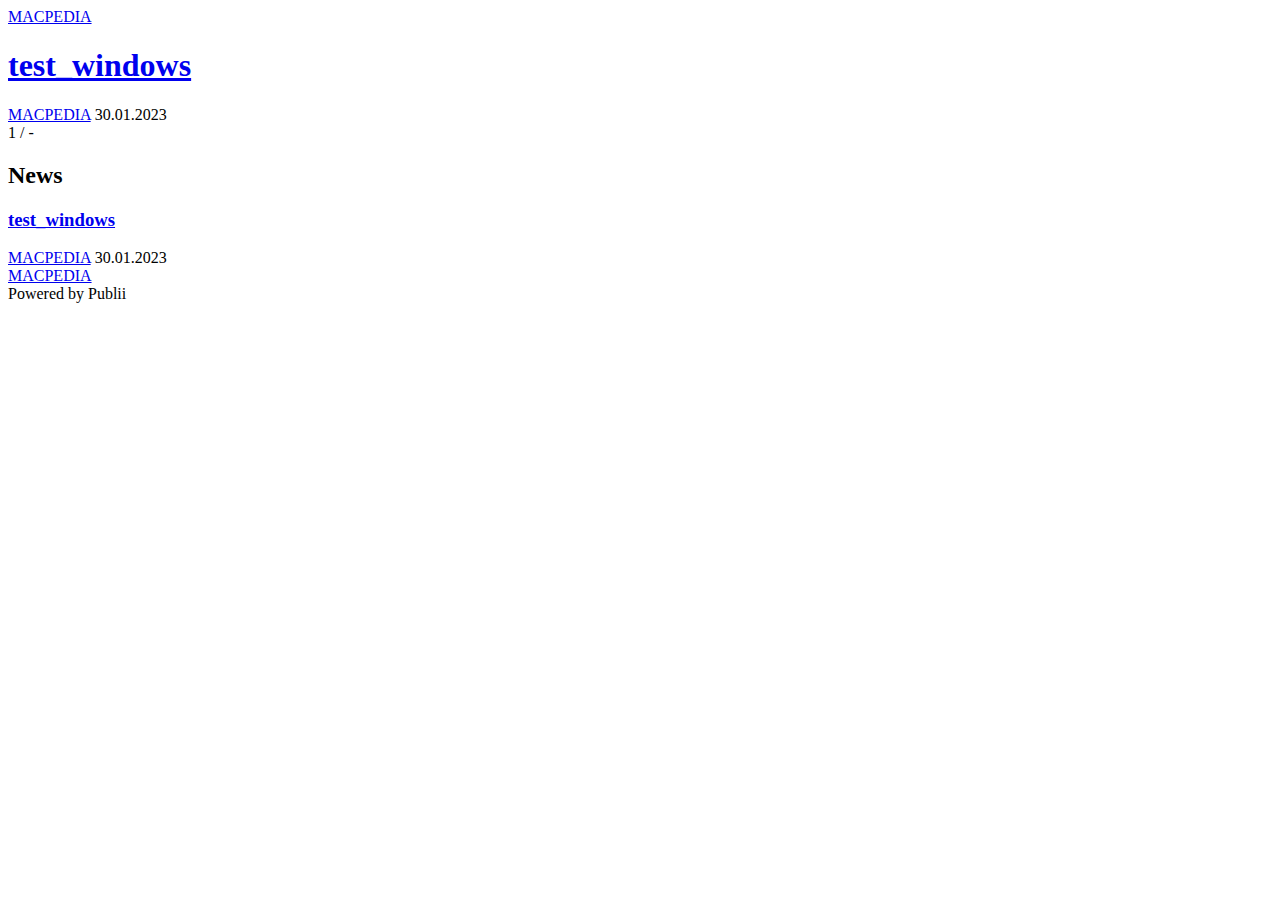
==== index.html @ 9b48d525 "Publii: update content" ====
<!DOCTYPE html><html lang="ko"><head><meta charset="utf-8"><meta http-equiv="X-UA-Compatible" content="IE=edge"><meta name="viewport" content="width=device-width,initial-scale=1"><title>MACPEDIA</title><meta name="generator" content="Publii Open-Source CMS for Static Site"><link rel="canonical" href="https://ovject.github.io/MACPEDIA/"><link rel="alternate" type="application/atom+xml" href="https://ovject.github.io/MACPEDIA/feed.xml"><link rel="alternate" type="application/json" href="https://ovject.github.io/MACPEDIA/feed.json"><meta property="og:title" content="MACPEDIA"><meta property="og:site_name" content="MACPEDIA"><meta property="og:description" content=""><meta property="og:url" content="https://ovject.github.io/MACPEDIA/"><meta property="og:type" content="website"><link rel="stylesheet" href="https://ovject.github.io/MACPEDIA/assets/css/style.css?v=f3835fef7086cb5950d5e14fcd782ff9"><script type="application/ld+json">{"@context":"http://schema.org","@type":"Organization","name":"MACPEDIA","url":"https://ovject.github.io/MACPEDIA/"}</script><noscript><style>img[loading] {
                    opacity: 1;
                }</style></noscript></head><body><div class="site-container"><header class="top" id="js-header"><div class="top__inner" id="js-post__progress"><a class="logo" href="https://ovject.github.io/MACPEDIA/">MACPEDIA</a></div></header><main class="main main--splitted"><div class="section featured"><div class="featured__slider"><div class="featured__viewport" aria-roledescription="carousel" aria-label="featuredPosts"><div class="featured__container" aria-live="off"><article class="featured__slide" aria-roledescription="slide" aria-label="1 of 2"><div class="featured__slide__inner"><div class="featured__body"><header><h1 class="featured__title"><a href="https://ovject.github.io/MACPEDIA/test.html">test_windows</a></h1><div class="metadata"><a href="https://ovject.github.io/MACPEDIA/authors/macpedia/" class="metadata__author">MACPEDIA</a> <time datetime="2023-01-30T13:12" class="metadata__date">30.01.2023</time></div></header></div></div></article></div></div><div class="featured__progress" aria-hidden="true"><div class="featured__progress__bar"></div></div><div class="featured__counter" aria-hidden="true"><span class="featured__counter__current">1</span> <span class="featured__counter__divider">/</span> <span class="featured__counter__total">-</span></div></div></div><div class="main__left main--splitted__left"><h2 class="main__heading">News</h2><article class="highlighted"><header class="highlighted__header"><h3 class="h1 highlighted__title"><a href="https://ovject.github.io/MACPEDIA/test.html">test_windows</a></h3><div class="metadata"><a href="https://ovject.github.io/MACPEDIA/authors/macpedia/" class="metadata__author">MACPEDIA</a> <time datetime="2023-01-30T13:12" class="metadata__date">30.01.2023</time></div></header></article></div><div class="main__right"></div></main><footer class="footer"><div class="footer__top"><a class="logo footer__logo" href="https://ovject.github.io/MACPEDIA/">MACPEDIA</a></div><div class="footer__bottom"><div class="footer__copyright">Powered by Publii</div></div></footer></div><script defer="defer" src="https://ovject.github.io/MACPEDIA/assets/js/scripts.min.js?v=01200278524b74ccf3210b7882b81e59"></script><script>window.publiiThemeMenuConfig = { mobileMenuMode: 'sidebar', animationSpeed: 300, submenuWidth: 'auto', doubleClickTime: 500, mobileMenuExpandableSubmenus: true, relatedContainerForOverlayMenuSelector: '.navbar', };</script><script>var images = document.querySelectorAll('img[loading]');
      for (var i = 0; i < images.length; i++) {
         if (images[i].complete) {
            images[i].classList.add('is-loaded');
            images[i].parentNode.classList.remove('is-img-loading');
            images[i].parentNode.parentNode.classList.remove('is-img-loading');
         } else {
            images[i].addEventListener('load', function () {
               this.classList.add('is-loaded');
               this.parentNode.classList.remove('is-img-loading');
               this.parentNode.parentNode.classList.remove('is-img-loading');
            }, false);
         }
      }</script><script src="https://ovject.github.io/MACPEDIA/assets/js/embla-carousel.umd.js?v=f893797e9ada2ab14b385ca0f05b4d4e"></script><script>// autoplay
               const autoplay = (embla, interval) => {
                  let timer = 0;
                  const play = () => {
                     stop();
                     requestAnimationFrame(() => (timer = window.setTimeout(next, interval)));
                  };
                  const stop = () => {
                     window.clearTimeout(timer);
                     timer = 0;
                  };
                  const next = () => {
                     if (embla.canScrollNext()) {
                        embla.scrollNext();
                     } else {
                        embla.scrollTo(0);
                     }
                     play();
                  };
                  return {
                     play,
                     stop
                  };
               };
            
            // main 
            const wrap = document.querySelector(".featured__slider");
            const viewPort = wrap.querySelector(".featured__viewport");
            const embla = EmblaCarousel(viewPort, {
               loop: false,
               speed: 6,
               draggable: true,
               dragFree: false,
               containScroll: "trimSnaps"
            });
            const autoplayer = autoplay(embla, 6000);

            embla.on("pointerUp", autoplayer.play);
            embla.on("init", autoplayer.play);
      
            // progress bar
               const progressBar = document.querySelector(".featured__progress__bar");
               const updateProgressBar = (progressBar, embla) => () => {
               const progress = Math.max(0, Math.min(1, embla.scrollProgress()));
                  progressBar.style.transform = `translateX(${progress * 100}%)`;
               };    
               const updateProgress = updateProgressBar(progressBar, embla);
               embla.on("scroll", updateProgress);

         // current and total slides
               const counterCurrent = document.querySelector('.featured__counter__current')
               const counterTotal = document.querySelector('.featured__counter__total')
               counterTotal.innerText = embla.scrollSnapList().length
               embla.on('select', () => {
                  counterCurrent.innerText = embla.selectedScrollSnap() + 1
               })</script></body></html>
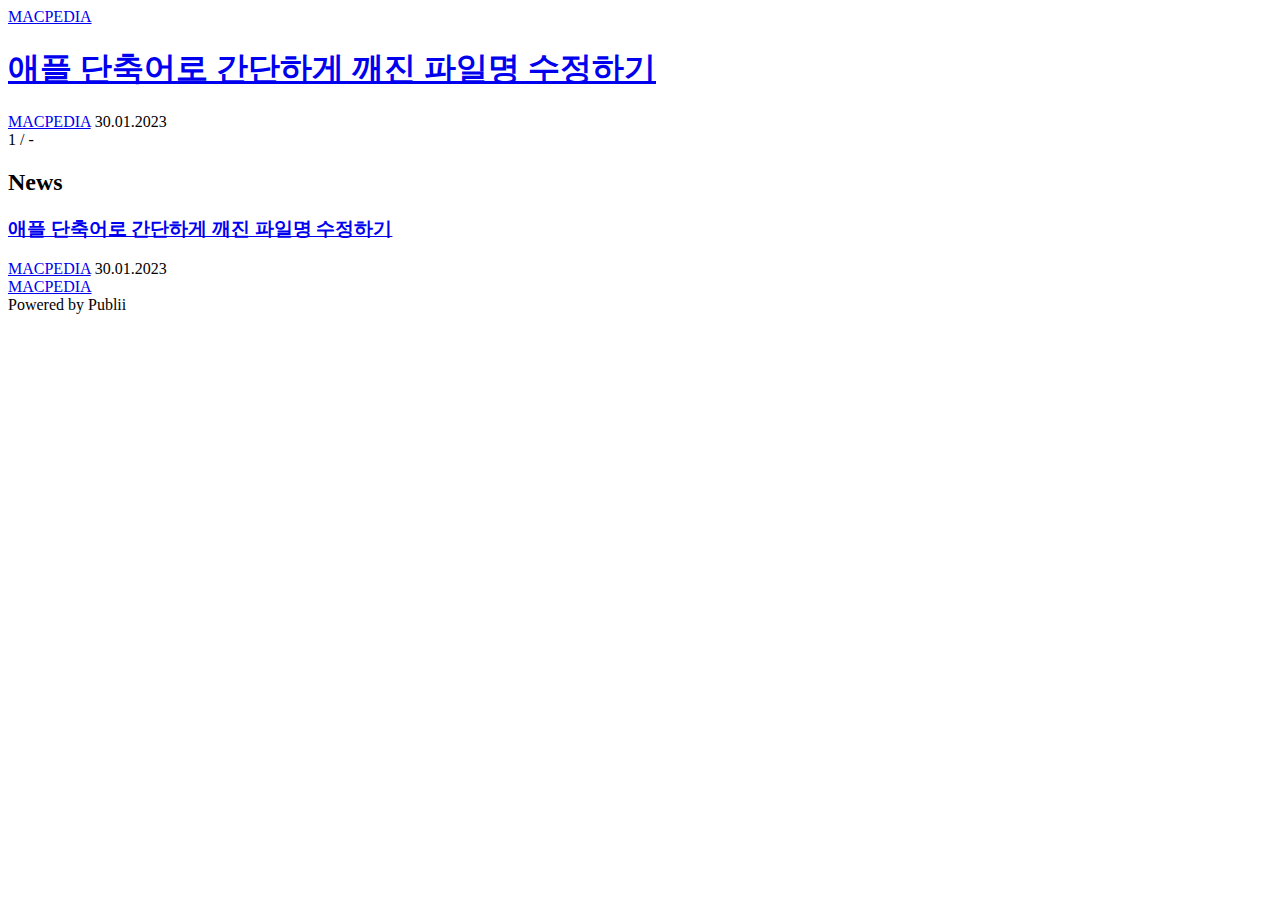
==== commit 0f2a6c8e: "Publii: update content" ====
--- a/index.html
+++ b/index.html
@@ -1,6 +1,6 @@
-<!DOCTYPE html><html lang="ko"><head><meta charset="utf-8"><meta http-equiv="X-UA-Compatible" content="IE=edge"><meta name="viewport" content="width=device-width,initial-scale=1"><title>MACPEDIA</title><meta name="generator" content="Publii Open-Source CMS for Static Site"><link rel="canonical" href="https://ovject.github.io/MACPEDIA/"><link rel="alternate" type="application/atom+xml" href="https://ovject.github.io/MACPEDIA/feed.xml"><link rel="alternate" type="application/json" href="https://ovject.github.io/MACPEDIA/feed.json"><meta property="og:title" content="MACPEDIA"><meta property="og:site_name" content="MACPEDIA"><meta property="og:description" content=""><meta property="og:url" content="https://ovject.github.io/MACPEDIA/"><meta property="og:type" content="website"><link rel="stylesheet" href="https://ovject.github.io/MACPEDIA/assets/css/style.css?v=f3835fef7086cb5950d5e14fcd782ff9"><script type="application/ld+json">{"@context":"http://schema.org","@type":"Organization","name":"MACPEDIA","url":"https://ovject.github.io/MACPEDIA/"}</script><noscript><style>img[loading] {
+<!DOCTYPE html><html lang="ko"><head><meta charset="utf-8"><meta http-equiv="X-UA-Compatible" content="IE=edge"><meta name="viewport" content="width=device-width,initial-scale=1"><title>MACPEDIA</title><meta name="generator" content="Publii Open-Source CMS for Static Site"><link rel="canonical" href="https://ovject.github.io/MACPEDIA/"><link rel="alternate" type="application/atom+xml" href="https://ovject.github.io/MACPEDIA/feed.xml"><link rel="alternate" type="application/json" href="https://ovject.github.io/MACPEDIA/feed.json"><meta property="og:title" content="MACPEDIA"><meta property="og:site_name" content="MACPEDIA"><meta property="og:description" content=""><meta property="og:url" content="https://ovject.github.io/MACPEDIA/"><meta property="og:type" content="website"><link rel="stylesheet" href="https://ovject.github.io/MACPEDIA/assets/css/style.css?v=ef97d4c37c750fa4f96a13e80f13cb71"><script type="application/ld+json">{"@context":"http://schema.org","@type":"Organization","name":"MACPEDIA","url":"https://ovject.github.io/MACPEDIA/"}</script><noscript><style>img[loading] {
                     opacity: 1;
-                }</style></noscript></head><body><div class="site-container"><header class="top" id="js-header"><div class="top__inner" id="js-post__progress"><a class="logo" href="https://ovject.github.io/MACPEDIA/">MACPEDIA</a></div></header><main class="main main--splitted"><div class="section featured"><div class="featured__slider"><div class="featured__viewport" aria-roledescription="carousel" aria-label="featuredPosts"><div class="featured__container" aria-live="off"><article class="featured__slide" aria-roledescription="slide" aria-label="1 of 2"><div class="featured__slide__inner"><div class="featured__body"><header><h1 class="featured__title"><a href="https://ovject.github.io/MACPEDIA/test.html">test_windows</a></h1><div class="metadata"><a href="https://ovject.github.io/MACPEDIA/authors/macpedia/" class="metadata__author">MACPEDIA</a> <time datetime="2023-01-30T13:12" class="metadata__date">30.01.2023</time></div></header></div></div></article></div></div><div class="featured__progress" aria-hidden="true"><div class="featured__progress__bar"></div></div><div class="featured__counter" aria-hidden="true"><span class="featured__counter__current">1</span> <span class="featured__counter__divider">/</span> <span class="featured__counter__total">-</span></div></div></div><div class="main__left main--splitted__left"><h2 class="main__heading">News</h2><article class="highlighted"><header class="highlighted__header"><h3 class="h1 highlighted__title"><a href="https://ovject.github.io/MACPEDIA/test.html">test_windows</a></h3><div class="metadata"><a href="https://ovject.github.io/MACPEDIA/authors/macpedia/" class="metadata__author">MACPEDIA</a> <time datetime="2023-01-30T13:12" class="metadata__date">30.01.2023</time></div></header></article></div><div class="main__right"></div></main><footer class="footer"><div class="footer__top"><a class="logo footer__logo" href="https://ovject.github.io/MACPEDIA/">MACPEDIA</a></div><div class="footer__bottom"><div class="footer__copyright">Powered by Publii</div></div></footer></div><script defer="defer" src="https://ovject.github.io/MACPEDIA/assets/js/scripts.min.js?v=01200278524b74ccf3210b7882b81e59"></script><script>window.publiiThemeMenuConfig = { mobileMenuMode: 'sidebar', animationSpeed: 300, submenuWidth: 'auto', doubleClickTime: 500, mobileMenuExpandableSubmenus: true, relatedContainerForOverlayMenuSelector: '.navbar', };</script><script>var images = document.querySelectorAll('img[loading]');
+                }</style></noscript><script async src="https://pagead2.googlesyndication.com/pagead/js/adsbygoogle.js?client=ca-pub-6883602578564761" crossorigin="anonymous"></script></head><body><div class="site-container"><header class="top" id="js-header"><div class="top__inner" id="js-post__progress"><a class="logo" href="https://ovject.github.io/MACPEDIA/">MACPEDIA</a></div></header><main class="main main--splitted"><div class="section featured"><div class="featured__slider"><div class="featured__viewport" aria-roledescription="carousel" aria-label="featuredPosts"><div class="featured__container" aria-live="off"><article class="featured__slide" aria-roledescription="slide" aria-label="1 of 2"><div class="featured__slide__inner"><div class="featured__body"><header><h1 class="featured__title"><a href="https://ovject.github.io/MACPEDIA/test.html">애플 단축어로 간단하게 깨진 파일명 수정하기</a></h1><div class="metadata"><a href="https://ovject.github.io/MACPEDIA/authors/macpedia/" class="metadata__author">MACPEDIA</a> <time datetime="2023-01-30T13:12" class="metadata__date">30.01.2023</time></div></header></div></div></article></div></div><div class="featured__progress" aria-hidden="true"><div class="featured__progress__bar"></div></div><div class="featured__counter" aria-hidden="true"><span class="featured__counter__current">1</span> <span class="featured__counter__divider">/</span> <span class="featured__counter__total">-</span></div></div></div><div class="main__left main--splitted__left"><h2 class="main__heading">News</h2><article class="highlighted"><header class="highlighted__header"><h3 class="h1 highlighted__title"><a href="https://ovject.github.io/MACPEDIA/test.html">애플 단축어로 간단하게 깨진 파일명 수정하기</a></h3><div class="metadata"><a href="https://ovject.github.io/MACPEDIA/authors/macpedia/" class="metadata__author">MACPEDIA</a> <time datetime="2023-01-30T13:12" class="metadata__date">30.01.2023</time></div></header></article></div><div class="main__right"></div></main><footer class="footer"><div class="footer__top"><a class="logo footer__logo" href="https://ovject.github.io/MACPEDIA/">MACPEDIA</a></div><div class="footer__bottom"><div class="footer__copyright">Powered by Publii</div></div></footer></div><script defer="defer" src="https://ovject.github.io/MACPEDIA/assets/js/scripts.min.js?v=01200278524b74ccf3210b7882b81e59"></script><script>window.publiiThemeMenuConfig = { mobileMenuMode: 'sidebar', animationSpeed: 300, submenuWidth: 'auto', doubleClickTime: 500, mobileMenuExpandableSubmenus: true, relatedContainerForOverlayMenuSelector: '.navbar', };</script><script>var images = document.querySelectorAll('img[loading]');
       for (var i = 0; i < images.length; i++) {
          if (images[i].complete) {
             images[i].classList.add('is-loaded');
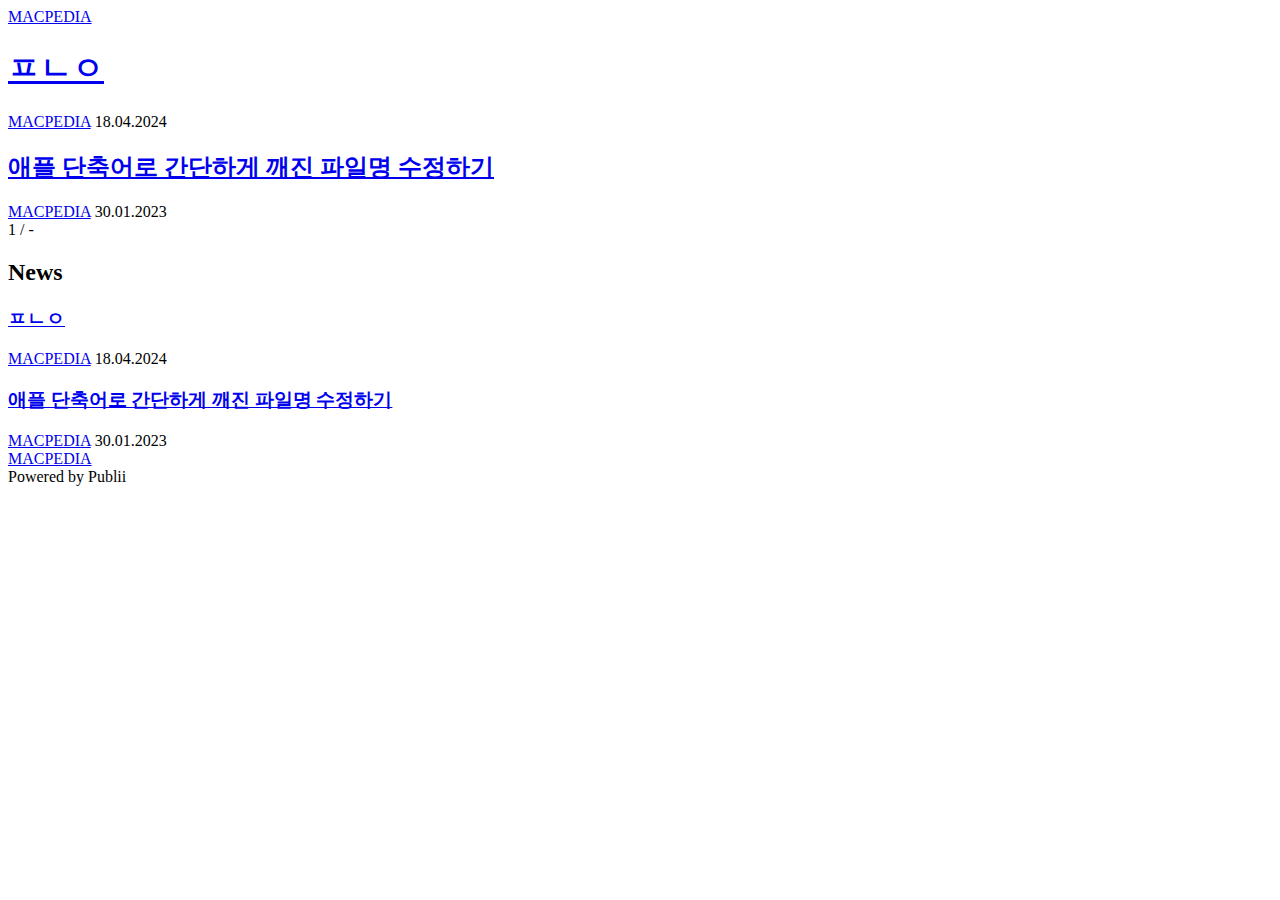
==== commit e2171ff9: "Publii: update content" ====
--- a/index.html
+++ b/index.html
@@ -1,6 +1,6 @@
 <!DOCTYPE html><html lang="ko"><head><meta charset="utf-8"><meta http-equiv="X-UA-Compatible" content="IE=edge"><meta name="viewport" content="width=device-width,initial-scale=1"><title>MACPEDIA</title><meta name="generator" content="Publii Open-Source CMS for Static Site"><link rel="canonical" href="https://ovject.github.io/MACPEDIA/"><link rel="alternate" type="application/atom+xml" href="https://ovject.github.io/MACPEDIA/feed.xml"><link rel="alternate" type="application/json" href="https://ovject.github.io/MACPEDIA/feed.json"><meta property="og:title" content="MACPEDIA"><meta property="og:site_name" content="MACPEDIA"><meta property="og:description" content=""><meta property="og:url" content="https://ovject.github.io/MACPEDIA/"><meta property="og:type" content="website"><link rel="stylesheet" href="https://ovject.github.io/MACPEDIA/assets/css/style.css?v=ef97d4c37c750fa4f96a13e80f13cb71"><script type="application/ld+json">{"@context":"http://schema.org","@type":"Organization","name":"MACPEDIA","url":"https://ovject.github.io/MACPEDIA/"}</script><noscript><style>img[loading] {
                     opacity: 1;
-                }</style></noscript><script async src="https://pagead2.googlesyndication.com/pagead/js/adsbygoogle.js?client=ca-pub-6883602578564761" crossorigin="anonymous"></script></head><body><div class="site-container"><header class="top" id="js-header"><div class="top__inner" id="js-post__progress"><a class="logo" href="https://ovject.github.io/MACPEDIA/">MACPEDIA</a></div></header><main class="main main--splitted"><div class="section featured"><div class="featured__slider"><div class="featured__viewport" aria-roledescription="carousel" aria-label="featuredPosts"><div class="featured__container" aria-live="off"><article class="featured__slide" aria-roledescription="slide" aria-label="1 of 2"><div class="featured__slide__inner"><div class="featured__body"><header><h1 class="featured__title"><a href="https://ovject.github.io/MACPEDIA/test.html">애플 단축어로 간단하게 깨진 파일명 수정하기</a></h1><div class="metadata"><a href="https://ovject.github.io/MACPEDIA/authors/macpedia/" class="metadata__author">MACPEDIA</a> <time datetime="2023-01-30T13:12" class="metadata__date">30.01.2023</time></div></header></div></div></article></div></div><div class="featured__progress" aria-hidden="true"><div class="featured__progress__bar"></div></div><div class="featured__counter" aria-hidden="true"><span class="featured__counter__current">1</span> <span class="featured__counter__divider">/</span> <span class="featured__counter__total">-</span></div></div></div><div class="main__left main--splitted__left"><h2 class="main__heading">News</h2><article class="highlighted"><header class="highlighted__header"><h3 class="h1 highlighted__title"><a href="https://ovject.github.io/MACPEDIA/test.html">애플 단축어로 간단하게 깨진 파일명 수정하기</a></h3><div class="metadata"><a href="https://ovject.github.io/MACPEDIA/authors/macpedia/" class="metadata__author">MACPEDIA</a> <time datetime="2023-01-30T13:12" class="metadata__date">30.01.2023</time></div></header></article></div><div class="main__right"></div></main><footer class="footer"><div class="footer__top"><a class="logo footer__logo" href="https://ovject.github.io/MACPEDIA/">MACPEDIA</a></div><div class="footer__bottom"><div class="footer__copyright">Powered by Publii</div></div></footer></div><script defer="defer" src="https://ovject.github.io/MACPEDIA/assets/js/scripts.min.js?v=01200278524b74ccf3210b7882b81e59"></script><script>window.publiiThemeMenuConfig = { mobileMenuMode: 'sidebar', animationSpeed: 300, submenuWidth: 'auto', doubleClickTime: 500, mobileMenuExpandableSubmenus: true, relatedContainerForOverlayMenuSelector: '.navbar', };</script><script>var images = document.querySelectorAll('img[loading]');
+                }</style></noscript><script async src="https://pagead2.googlesyndication.com/pagead/js/adsbygoogle.js?client=ca-pub-6883602578564761" crossorigin="anonymous"></script></head><body><div class="site-container"><header class="top" id="js-header"><div class="top__inner" id="js-post__progress"><a class="logo" href="https://ovject.github.io/MACPEDIA/">MACPEDIA</a></div></header><main class="main main--splitted"><div class="section featured"><div class="featured__slider"><div class="featured__viewport" aria-roledescription="carousel" aria-label="featuredPosts"><div class="featured__container" aria-live="off"><article class="featured__slide" aria-roledescription="slide" aria-label="1 of 2"><div class="featured__slide__inner"><div class="featured__body"><header><h1 class="featured__title"><a href="https://ovject.github.io/MACPEDIA/pn.html">ㅍㄴㅇ</a></h1><div class="metadata"><a href="https://ovject.github.io/MACPEDIA/authors/macpedia/" class="metadata__author">MACPEDIA</a> <time datetime="2024-04-18T17:49" class="metadata__date">18.04.2024</time></div></header></div></div></article><article class="featured__slide" aria-roledescription="slide" aria-label="2 of 2"><div class="featured__slide__inner"><div class="featured__body"><header><h2 class="h1 featured__title"><a href="https://ovject.github.io/MACPEDIA/test.html">애플 단축어로 간단하게 깨진 파일명 수정하기</a></h2><div class="metadata"><a href="https://ovject.github.io/MACPEDIA/authors/macpedia/" class="metadata__author">MACPEDIA</a> <time datetime="2023-01-30T13:12" class="metadata__date">30.01.2023</time></div></header></div></div></article></div></div><div class="featured__progress" aria-hidden="true"><div class="featured__progress__bar"></div></div><div class="featured__counter" aria-hidden="true"><span class="featured__counter__current">1</span> <span class="featured__counter__divider">/</span> <span class="featured__counter__total">-</span></div></div></div><div class="main__left main--splitted__left"><h2 class="main__heading">News</h2><article class="highlighted"><header class="highlighted__header"><h3 class="h1 highlighted__title"><a href="https://ovject.github.io/MACPEDIA/pn.html">ㅍㄴㅇ</a></h3><div class="metadata"><a href="https://ovject.github.io/MACPEDIA/authors/macpedia/" class="metadata__author">MACPEDIA</a> <time datetime="2024-04-18T17:49" class="metadata__date">18.04.2024</time></div></header></article></div><div class="main__right"><article class="c-card"><header class="c-card__body"><h3 class="h2 c-card__title"><a href="https://ovject.github.io/MACPEDIA/test.html">애플 단축어로 간단하게 깨진 파일명 수정하기</a></h3><div class="metadata c-card__metadata"><a href="https://ovject.github.io/MACPEDIA/authors/macpedia/" class="metadata__author">MACPEDIA</a> <time datetime="2023-01-30T13:12" class="metadata__date">30.01.2023</time></div></header></article></div></main><footer class="footer"><div class="footer__top"><a class="logo footer__logo" href="https://ovject.github.io/MACPEDIA/">MACPEDIA</a></div><div class="footer__bottom"><div class="footer__copyright">Powered by Publii</div></div></footer></div><script defer="defer" src="https://ovject.github.io/MACPEDIA/assets/js/scripts.min.js?v=01200278524b74ccf3210b7882b81e59"></script><script>window.publiiThemeMenuConfig = { mobileMenuMode: 'sidebar', animationSpeed: 300, submenuWidth: 'auto', doubleClickTime: 500, mobileMenuExpandableSubmenus: true, relatedContainerForOverlayMenuSelector: '.navbar', };</script><script>var images = document.querySelectorAll('img[loading]');
       for (var i = 0; i < images.length; i++) {
          if (images[i].complete) {
             images[i].classList.add('is-loaded');
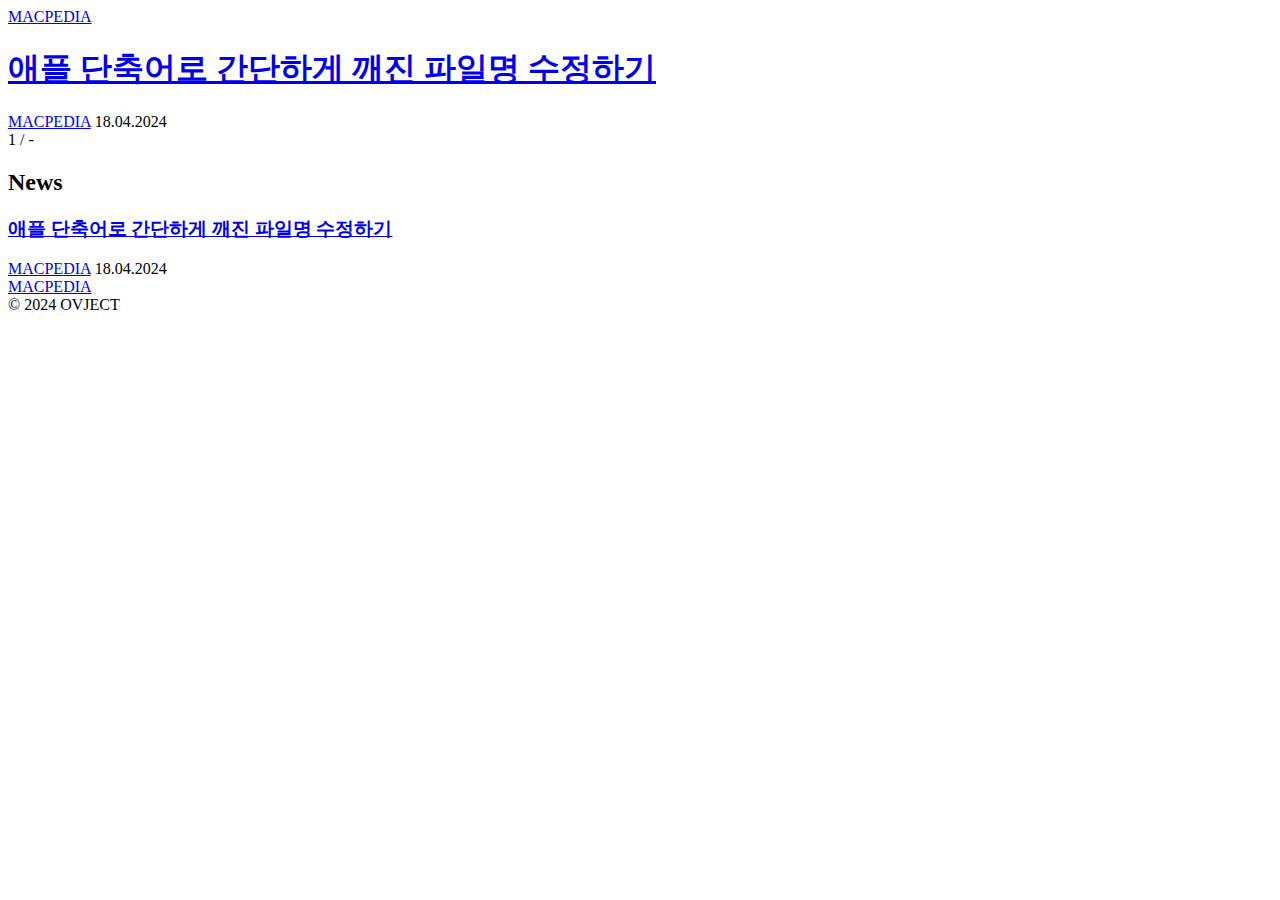
==== commit 93537a56: "Publii: update content" ====
--- a/index.html
+++ b/index.html
@@ -1,6 +1,6 @@
 <!DOCTYPE html><html lang="ko"><head><meta charset="utf-8"><meta http-equiv="X-UA-Compatible" content="IE=edge"><meta name="viewport" content="width=device-width,initial-scale=1"><title>MACPEDIA</title><meta name="generator" content="Publii Open-Source CMS for Static Site"><link rel="canonical" href="https://ovject.github.io/MACPEDIA/"><link rel="alternate" type="application/atom+xml" href="https://ovject.github.io/MACPEDIA/feed.xml"><link rel="alternate" type="application/json" href="https://ovject.github.io/MACPEDIA/feed.json"><meta property="og:title" content="MACPEDIA"><meta property="og:site_name" content="MACPEDIA"><meta property="og:description" content=""><meta property="og:url" content="https://ovject.github.io/MACPEDIA/"><meta property="og:type" content="website"><link rel="stylesheet" href="https://ovject.github.io/MACPEDIA/assets/css/style.css?v=ef97d4c37c750fa4f96a13e80f13cb71"><script type="application/ld+json">{"@context":"http://schema.org","@type":"Organization","name":"MACPEDIA","url":"https://ovject.github.io/MACPEDIA/"}</script><noscript><style>img[loading] {
                     opacity: 1;
-                }</style></noscript><script async src="https://pagead2.googlesyndication.com/pagead/js/adsbygoogle.js?client=ca-pub-6883602578564761" crossorigin="anonymous"></script></head><body><div class="site-container"><header class="top" id="js-header"><div class="top__inner" id="js-post__progress"><a class="logo" href="https://ovject.github.io/MACPEDIA/">MACPEDIA</a></div></header><main class="main main--splitted"><div class="section featured"><div class="featured__slider"><div class="featured__viewport" aria-roledescription="carousel" aria-label="featuredPosts"><div class="featured__container" aria-live="off"><article class="featured__slide" aria-roledescription="slide" aria-label="1 of 2"><div class="featured__slide__inner"><div class="featured__body"><header><h1 class="featured__title"><a href="https://ovject.github.io/MACPEDIA/pn.html">ㅍㄴㅇ</a></h1><div class="metadata"><a href="https://ovject.github.io/MACPEDIA/authors/macpedia/" class="metadata__author">MACPEDIA</a> <time datetime="2024-04-18T17:49" class="metadata__date">18.04.2024</time></div></header></div></div></article><article class="featured__slide" aria-roledescription="slide" aria-label="2 of 2"><div class="featured__slide__inner"><div class="featured__body"><header><h2 class="h1 featured__title"><a href="https://ovject.github.io/MACPEDIA/test.html">애플 단축어로 간단하게 깨진 파일명 수정하기</a></h2><div class="metadata"><a href="https://ovject.github.io/MACPEDIA/authors/macpedia/" class="metadata__author">MACPEDIA</a> <time datetime="2023-01-30T13:12" class="metadata__date">30.01.2023</time></div></header></div></div></article></div></div><div class="featured__progress" aria-hidden="true"><div class="featured__progress__bar"></div></div><div class="featured__counter" aria-hidden="true"><span class="featured__counter__current">1</span> <span class="featured__counter__divider">/</span> <span class="featured__counter__total">-</span></div></div></div><div class="main__left main--splitted__left"><h2 class="main__heading">News</h2><article class="highlighted"><header class="highlighted__header"><h3 class="h1 highlighted__title"><a href="https://ovject.github.io/MACPEDIA/pn.html">ㅍㄴㅇ</a></h3><div class="metadata"><a href="https://ovject.github.io/MACPEDIA/authors/macpedia/" class="metadata__author">MACPEDIA</a> <time datetime="2024-04-18T17:49" class="metadata__date">18.04.2024</time></div></header></article></div><div class="main__right"><article class="c-card"><header class="c-card__body"><h3 class="h2 c-card__title"><a href="https://ovject.github.io/MACPEDIA/test.html">애플 단축어로 간단하게 깨진 파일명 수정하기</a></h3><div class="metadata c-card__metadata"><a href="https://ovject.github.io/MACPEDIA/authors/macpedia/" class="metadata__author">MACPEDIA</a> <time datetime="2023-01-30T13:12" class="metadata__date">30.01.2023</time></div></header></article></div></main><footer class="footer"><div class="footer__top"><a class="logo footer__logo" href="https://ovject.github.io/MACPEDIA/">MACPEDIA</a></div><div class="footer__bottom"><div class="footer__copyright">Powered by Publii</div></div></footer></div><script defer="defer" src="https://ovject.github.io/MACPEDIA/assets/js/scripts.min.js?v=01200278524b74ccf3210b7882b81e59"></script><script>window.publiiThemeMenuConfig = { mobileMenuMode: 'sidebar', animationSpeed: 300, submenuWidth: 'auto', doubleClickTime: 500, mobileMenuExpandableSubmenus: true, relatedContainerForOverlayMenuSelector: '.navbar', };</script><script>var images = document.querySelectorAll('img[loading]');
+                }</style></noscript><script async src="https://pagead2.googlesyndication.com/pagead/js/adsbygoogle.js?client=ca-pub-6883602578564761" crossorigin="anonymous"></script></head><body><div class="site-container"><header class="top" id="js-header"><div class="top__inner" id="js-post__progress"><a class="logo" href="https://ovject.github.io/MACPEDIA/">MACPEDIA</a></div></header><main class="main main--splitted"><div class="section featured"><div class="featured__slider"><div class="featured__viewport" aria-roledescription="carousel" aria-label="featuredPosts"><div class="featured__container" aria-live="off"><article class="featured__slide" aria-roledescription="slide" aria-label="1 of 2"><div class="featured__slide__inner"><div class="featured__body"><header><h1 class="featured__title"><a href="https://ovject.github.io/MACPEDIA/pn/">애플 단축어로 간단하게 깨진 파일명 수정하기</a></h1><div class="metadata"><a href="https://ovject.github.io/MACPEDIA/authors/macpedia/" class="metadata__author">MACPEDIA</a> <time datetime="2024-04-18T17:49" class="metadata__date">18.04.2024</time></div></header></div></div></article></div></div><div class="featured__progress" aria-hidden="true"><div class="featured__progress__bar"></div></div><div class="featured__counter" aria-hidden="true"><span class="featured__counter__current">1</span> <span class="featured__counter__divider">/</span> <span class="featured__counter__total">-</span></div></div></div><div class="main__left main--splitted__left"><h2 class="main__heading">News</h2><article class="highlighted"><header class="highlighted__header"><h3 class="h1 highlighted__title"><a href="https://ovject.github.io/MACPEDIA/pn/">애플 단축어로 간단하게 깨진 파일명 수정하기</a></h3><div class="metadata"><a href="https://ovject.github.io/MACPEDIA/authors/macpedia/" class="metadata__author">MACPEDIA</a> <time datetime="2024-04-18T17:49" class="metadata__date">18.04.2024</time></div></header></article></div><div class="main__right"></div></main><footer class="footer"><div class="footer__top"><a class="logo footer__logo" href="https://ovject.github.io/MACPEDIA/">MACPEDIA</a></div><div class="footer__bottom"><div class="footer__copyright">© 2024 OVJECT</div></div></footer></div><script defer="defer" src="https://ovject.github.io/MACPEDIA/assets/js/scripts.min.js?v=01200278524b74ccf3210b7882b81e59"></script><script>window.publiiThemeMenuConfig = { mobileMenuMode: 'sidebar', animationSpeed: 300, submenuWidth: 'auto', doubleClickTime: 500, mobileMenuExpandableSubmenus: true, relatedContainerForOverlayMenuSelector: '.navbar', };</script><script>var images = document.querySelectorAll('img[loading]');
       for (var i = 0; i < images.length; i++) {
          if (images[i].complete) {
             images[i].classList.add('is-loaded');
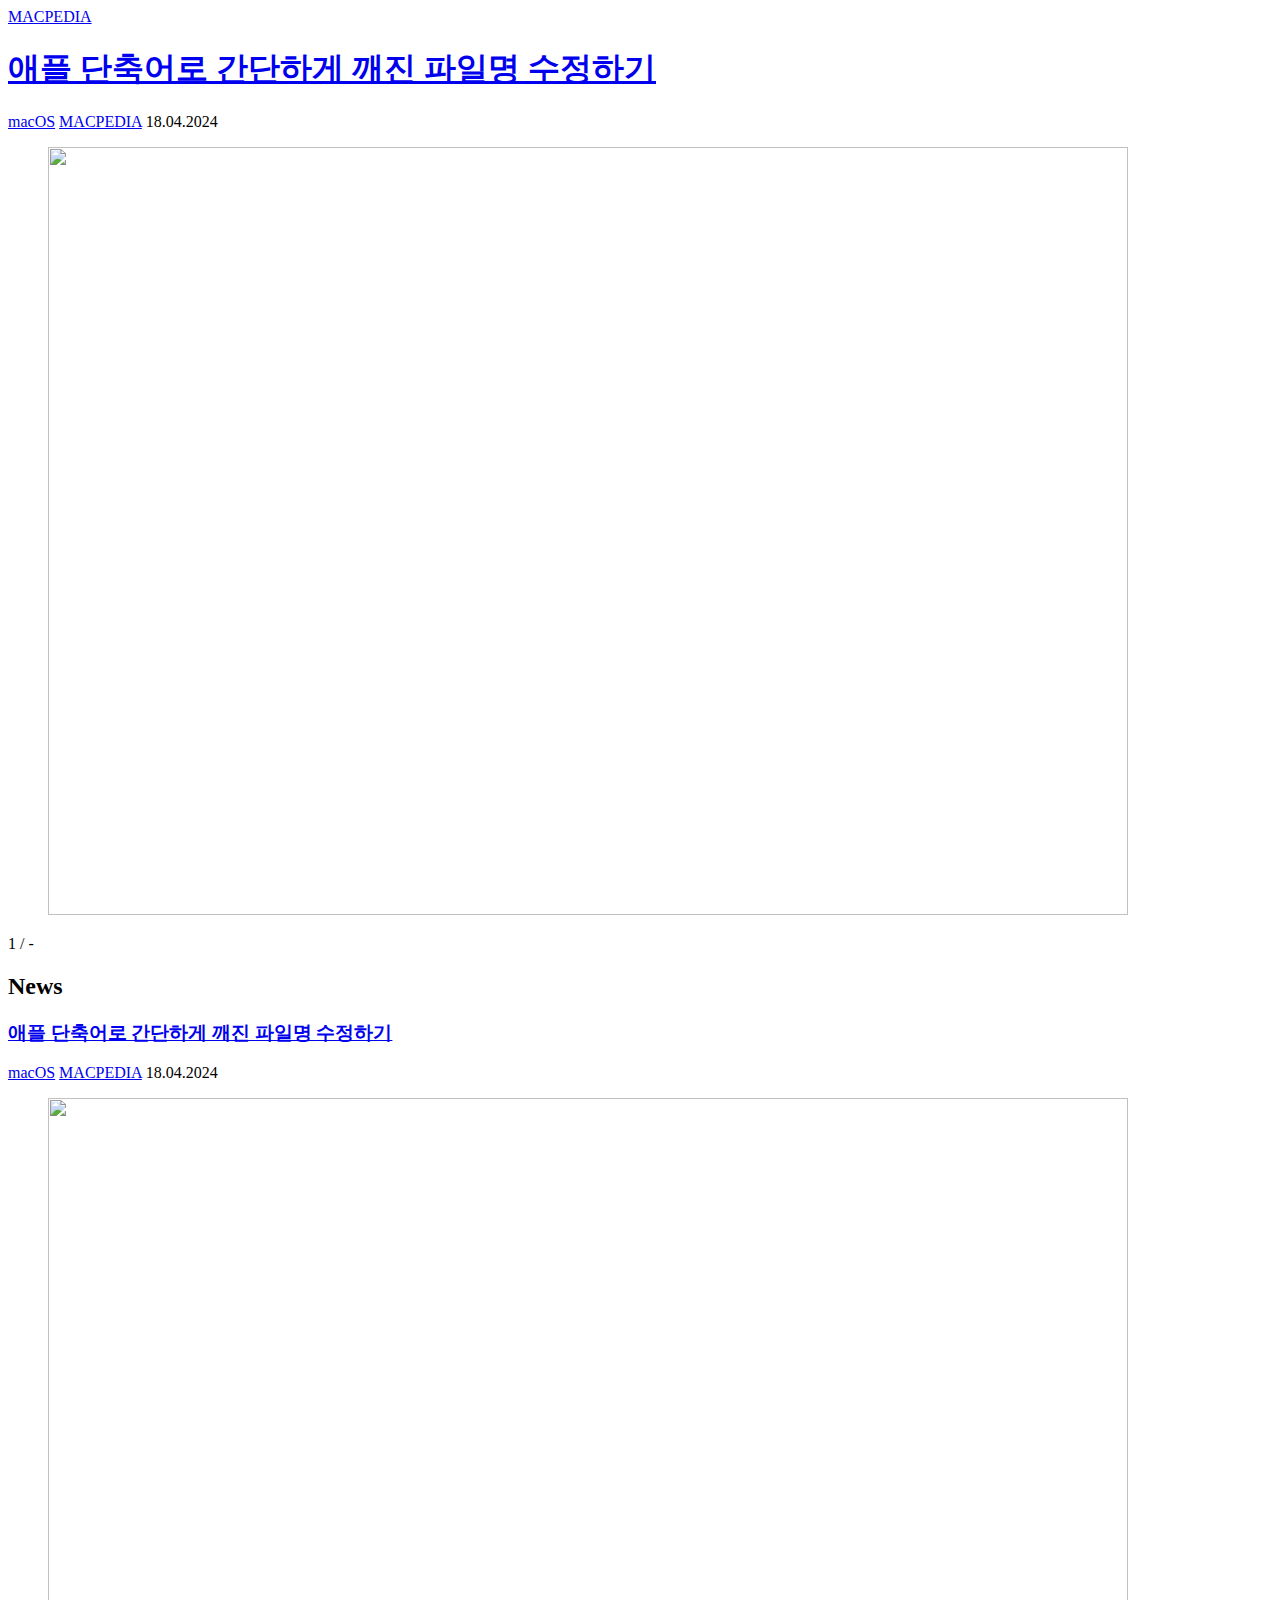
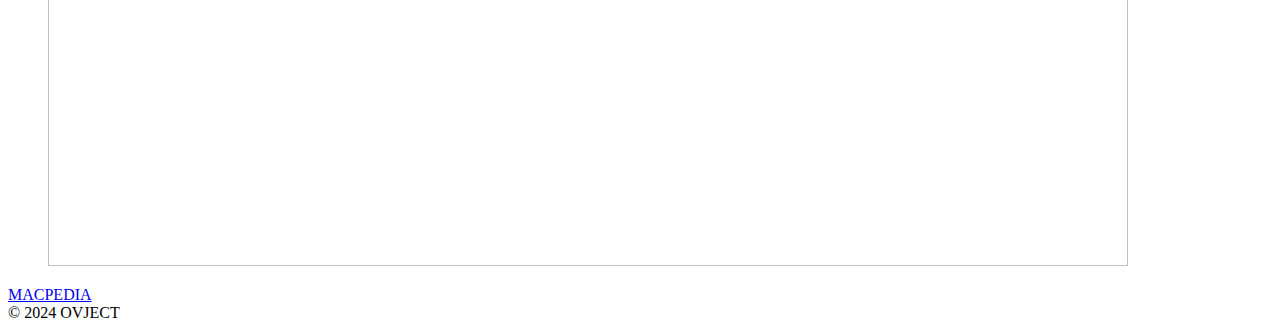
==== commit 58e9741c: "Publii: update content" ====
--- a/index.html
+++ b/index.html
@@ -1,6 +1,6 @@
 <!DOCTYPE html><html lang="ko"><head><meta charset="utf-8"><meta http-equiv="X-UA-Compatible" content="IE=edge"><meta name="viewport" content="width=device-width,initial-scale=1"><title>MACPEDIA</title><meta name="generator" content="Publii Open-Source CMS for Static Site"><link rel="canonical" href="https://ovject.github.io/MACPEDIA/"><link rel="alternate" type="application/atom+xml" href="https://ovject.github.io/MACPEDIA/feed.xml"><link rel="alternate" type="application/json" href="https://ovject.github.io/MACPEDIA/feed.json"><meta property="og:title" content="MACPEDIA"><meta property="og:site_name" content="MACPEDIA"><meta property="og:description" content=""><meta property="og:url" content="https://ovject.github.io/MACPEDIA/"><meta property="og:type" content="website"><link rel="stylesheet" href="https://ovject.github.io/MACPEDIA/assets/css/style.css?v=ef97d4c37c750fa4f96a13e80f13cb71"><script type="application/ld+json">{"@context":"http://schema.org","@type":"Organization","name":"MACPEDIA","url":"https://ovject.github.io/MACPEDIA/"}</script><noscript><style>img[loading] {
                     opacity: 1;
-                }</style></noscript><script async src="https://pagead2.googlesyndication.com/pagead/js/adsbygoogle.js?client=ca-pub-6883602578564761" crossorigin="anonymous"></script></head><body><div class="site-container"><header class="top" id="js-header"><div class="top__inner" id="js-post__progress"><a class="logo" href="https://ovject.github.io/MACPEDIA/">MACPEDIA</a></div></header><main class="main main--splitted"><div class="section featured"><div class="featured__slider"><div class="featured__viewport" aria-roledescription="carousel" aria-label="featuredPosts"><div class="featured__container" aria-live="off"><article class="featured__slide" aria-roledescription="slide" aria-label="1 of 2"><div class="featured__slide__inner"><div class="featured__body"><header><h1 class="featured__title"><a href="https://ovject.github.io/MACPEDIA/pn/">애플 단축어로 간단하게 깨진 파일명 수정하기</a></h1><div class="metadata"><a href="https://ovject.github.io/MACPEDIA/authors/macpedia/" class="metadata__author">MACPEDIA</a> <time datetime="2024-04-18T17:49" class="metadata__date">18.04.2024</time></div></header></div></div></article></div></div><div class="featured__progress" aria-hidden="true"><div class="featured__progress__bar"></div></div><div class="featured__counter" aria-hidden="true"><span class="featured__counter__current">1</span> <span class="featured__counter__divider">/</span> <span class="featured__counter__total">-</span></div></div></div><div class="main__left main--splitted__left"><h2 class="main__heading">News</h2><article class="highlighted"><header class="highlighted__header"><h3 class="h1 highlighted__title"><a href="https://ovject.github.io/MACPEDIA/pn/">애플 단축어로 간단하게 깨진 파일명 수정하기</a></h3><div class="metadata"><a href="https://ovject.github.io/MACPEDIA/authors/macpedia/" class="metadata__author">MACPEDIA</a> <time datetime="2024-04-18T17:49" class="metadata__date">18.04.2024</time></div></header></article></div><div class="main__right"></div></main><footer class="footer"><div class="footer__top"><a class="logo footer__logo" href="https://ovject.github.io/MACPEDIA/">MACPEDIA</a></div><div class="footer__bottom"><div class="footer__copyright">© 2024 OVJECT</div></div></footer></div><script defer="defer" src="https://ovject.github.io/MACPEDIA/assets/js/scripts.min.js?v=01200278524b74ccf3210b7882b81e59"></script><script>window.publiiThemeMenuConfig = { mobileMenuMode: 'sidebar', animationSpeed: 300, submenuWidth: 'auto', doubleClickTime: 500, mobileMenuExpandableSubmenus: true, relatedContainerForOverlayMenuSelector: '.navbar', };</script><script>var images = document.querySelectorAll('img[loading]');
+                }</style></noscript><script async src="https://pagead2.googlesyndication.com/pagead/js/adsbygoogle.js?client=ca-pub-6883602578564761" crossorigin="anonymous"></script></head><body><div class="site-container"><header class="top" id="js-header"><div class="top__inner" id="js-post__progress"><a class="logo" href="https://ovject.github.io/MACPEDIA/">MACPEDIA</a></div></header><main class="main main--splitted"><div class="section featured"><div class="featured__slider"><div class="featured__viewport" aria-roledescription="carousel" aria-label="featuredPosts"><div class="featured__container" aria-live="off"><article class="featured__slide" aria-roledescription="slide" aria-label="1 of 2"><div class="featured__slide__inner"><div class="featured__body"><header><h1 class="featured__title"><a href="https://ovject.github.io/MACPEDIA/pn.html">애플 단축어로 간단하게 깨진 파일명 수정하기</a></h1><div class="metadata"><a href="https://ovject.github.io/MACPEDIA/tags/macos/" class="metadata__maintag">macOS</a> <a href="https://ovject.github.io/MACPEDIA/authors/macpedia/" class="metadata__author">MACPEDIA</a> <time datetime="2024-04-18T17:49" class="metadata__date">18.04.2024</time></div></header></div><figure class="featured__image is-img-loading"><a href="https://ovject.github.io/MACPEDIA/pn.html"><img src="https://ovject.github.io/MACPEDIA/media/posts/2/00027-1997227821.png" srcset="https://ovject.github.io/MACPEDIA/media/posts/2/responsive/00027-1997227821-xs.png 320w, https://ovject.github.io/MACPEDIA/media/posts/2/responsive/00027-1997227821-sm.png 480w, https://ovject.github.io/MACPEDIA/media/posts/2/responsive/00027-1997227821-md.png 768w, https://ovject.github.io/MACPEDIA/media/posts/2/responsive/00027-1997227821-xl.png 1200w" sizes="(min-width: 1600px) 44.79vw, (min-width: 900px) 48.53vw, 93.28vw" loading="eager" height="768" width="1080" alt=""></a></figure></div></article></div></div><div class="featured__progress" aria-hidden="true"><div class="featured__progress__bar"></div></div><div class="featured__counter" aria-hidden="true"><span class="featured__counter__current">1</span> <span class="featured__counter__divider">/</span> <span class="featured__counter__total">-</span></div></div></div><div class="main__left main--splitted__left"><h2 class="main__heading">News</h2><article class="highlighted"><header class="highlighted__header"><h3 class="h1 highlighted__title"><a href="https://ovject.github.io/MACPEDIA/pn.html">애플 단축어로 간단하게 깨진 파일명 수정하기</a></h3><div class="metadata"><a href="https://ovject.github.io/MACPEDIA/tags/macos/" class="metadata__maintag">macOS</a> <a href="https://ovject.github.io/MACPEDIA/authors/macpedia/" class="metadata__author">MACPEDIA</a> <time datetime="2024-04-18T17:49" class="metadata__date">18.04.2024</time></div></header><figure class="highlighted__image is-img-loading"><img src="https://ovject.github.io/MACPEDIA/media/posts/2/00027-1997227821.png" srcset="https://ovject.github.io/MACPEDIA/media/posts/2/responsive/00027-1997227821-xs.png 320w, https://ovject.github.io/MACPEDIA/media/posts/2/responsive/00027-1997227821-sm.png 480w, https://ovject.github.io/MACPEDIA/media/posts/2/responsive/00027-1997227821-md.png 768w, https://ovject.github.io/MACPEDIA/media/posts/2/responsive/00027-1997227821-xl.png 1200w, https://ovject.github.io/MACPEDIA/media/posts/2/responsive/00027-1997227821-xxl.png 1600w" sizes="(min-width: 1600px) 48.5vw, (min-width: 900px) 41.03vw, 93.28vw" loading="lazy" height="768" width="1080" alt=""></figure></article></div><div class="main__right"></div></main><footer class="footer"><div class="footer__top"><a class="logo footer__logo" href="https://ovject.github.io/MACPEDIA/">MACPEDIA</a></div><div class="footer__bottom"><div class="footer__copyright">© 2024 OVJECT</div></div></footer></div><script defer="defer" src="https://ovject.github.io/MACPEDIA/assets/js/scripts.min.js?v=01200278524b74ccf3210b7882b81e59"></script><script>window.publiiThemeMenuConfig = { mobileMenuMode: 'sidebar', animationSpeed: 300, submenuWidth: 'auto', doubleClickTime: 500, mobileMenuExpandableSubmenus: true, relatedContainerForOverlayMenuSelector: '.navbar', };</script><script>var images = document.querySelectorAll('img[loading]');
       for (var i = 0; i < images.length; i++) {
          if (images[i].complete) {
             images[i].classList.add('is-loaded');
